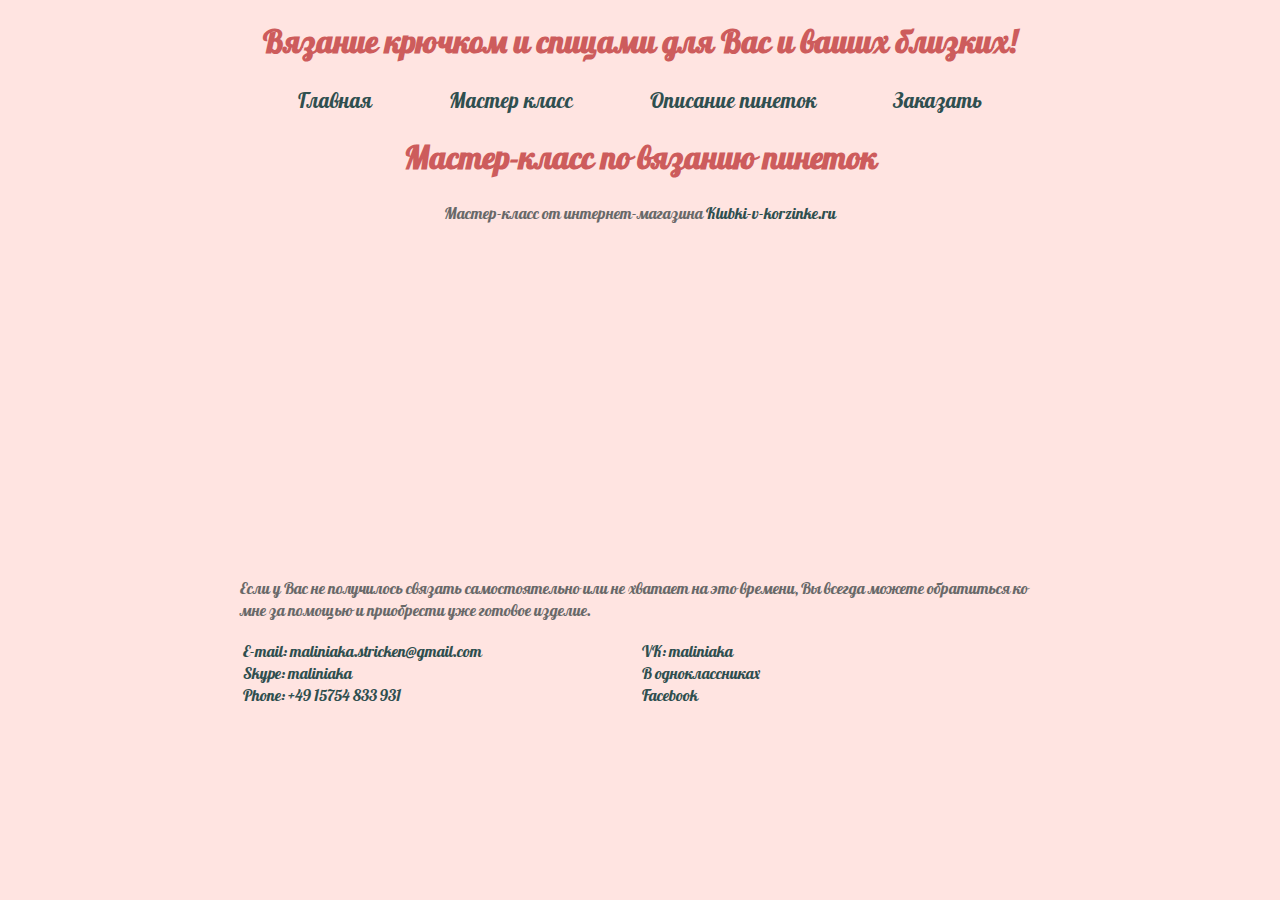
==== mk.html @ 31d05c2e "Edit CSS and images" ====
<!DOCTYPE html>
<html lang="ru">
<head>
	<meta charset="UTF-8">
	<meta http-equiv="X-UA-Compatible" content="IE=edge" />
	<title>Пинетки крючком</title>
	<meta name="keywords" content="мастер-класс, пинетки крючком, пинетки схема, вязанные пинетки, пинетки для новорожденных">
	<meta name="description" content="Мастер-класс по вязанию пинеток крючком для детей до года.">	
	<link href="https://fonts.googleapis.com/css?family=Marck+Script|Pacifico|Pattaya" rel="stylesheet"> 
	<link rel="stylesheet" href="css/style.css">
	<link rel="icon" href="img/favicon.png" type="image/x-icon">
</head>
<body>
	<header>
		<h1>Вязание крючком и спицами для Вас и ваших близких!</h1>
	</header>
	<nav>
		<a href="index.html">Главная</a>
		<a href="mk.html">Мастер класс</a>
		<a href="shema.html">Описание пинеток</a>
		<a href="order.html">Заказать</a>
	</nav>
	<article>
		<h1>Мастер-класс по вязанию пинеток</h1>
		<p>Мастер-класс от интернет-магазина <a href="http://klubki-v-korzinke.ru" target="_blank">Klubki-v-korzinke.ru</a></p>
		<iframe width="560" height="315" src="https://www.youtube.com/embed/r9cNHduMXqg?rel=0&amp;start=20" frameborder="0" allowfullscreen></iframe>
	</article>
	<footer>
		<p>Если у Вас не получилось связать самостоятельно или не хватает на это времени, Вы всегда можете обратиться ко мне за помощью и приобрести уже готовое изделие.</p>

		<table>
			<tr>
				<td>
					<a href="mailto:maliniaka.stricken@gmail.com?subject=Stricken_Bestellung">E-mail: maliniaka.stricken@gmail.com</a><br>
					<a href="skype:maliniaka?chat">Skype: maliniaka</a><br>
					<a href="tel:+4915754833931">Phone: +49 15754 833 931</a>
				</td>
				<td>
					<a href="https://vk.com/maliniaka" target="_blanck">VK: maliniaka</a><br>
					<a href="http://ok.ru/profile/438956518293" target="_blanck">В одноклассниках</a><br>
					<a href="https://www.facebook.com/alina.malina.921677" target="_blanck">Facebook</a>
				</td>
			</tr>
		</table>

	</footer>
</body>
</html>
---- css/style.css ----
body{
    font-family: 'Pacifico', cursive;
    font-family: 'Marck Script', cursive;
    font-family: 'Pattaya', sans-serif;
    background: #FFE4E1; /* MistyRose */
    color: #696969; /* DimGrey */
    width: 800px;
    margin: auto;
}
header, nav, article{
	float: center;
	text-align: center;
}
h1, h2 {
    color: #CD5C5C; // IndianRed
    text-align: center;
    width: 100%;
}
nav{
	text-align:center;
}
a{
	color: #2F4F4F; // DarkSlateGrey;
	text-decoration: none;
}
a:hover {
    text-decoration: underline;
}
nav a {	
	padding: 7px;
	margin: 30px;
	font-size: 130%;
}
div{
	width: 800px;
	margin: auto;
}
div.blok_left {
    width: 500px;
    float: left;
    padding:10px;
}
.blok_left p{
	text-align: justify;
	margin:0px;
}
.blok_left p::first-letter {
    padding-left:20px;
}
div.blok_right{
	width: 250px;
	float: right;
}
div.clear{
	clear:both;
	text-align: justify;
}
img{
	float: right;
	border: 5px solid #FFE4E1; /* MistyRose */
	border-radius:20px;
	margin: 10px;
	width: 250px;
}
form{
	text-align: left;
}
form  label:not(.checkbox){
	float: left;
	display: block;
	width: 200px;
}
footer{	
	clear:both;
}
footer table{
	width:100%;
}
footer table td{
	width:50%;
}

#table_size{
	width: 400px;
}
#table_size td, th{	
	border: 1px solid #FFC0CB;	
}
#table_size thead{
	background: #FFC0CB; //Pink
}
#table_size thead th{
	text-align: center;
}
#table_size tfoot th{
	text-align: left;
	padding-left: 20px;
}
#map{
	text-align: center;
}
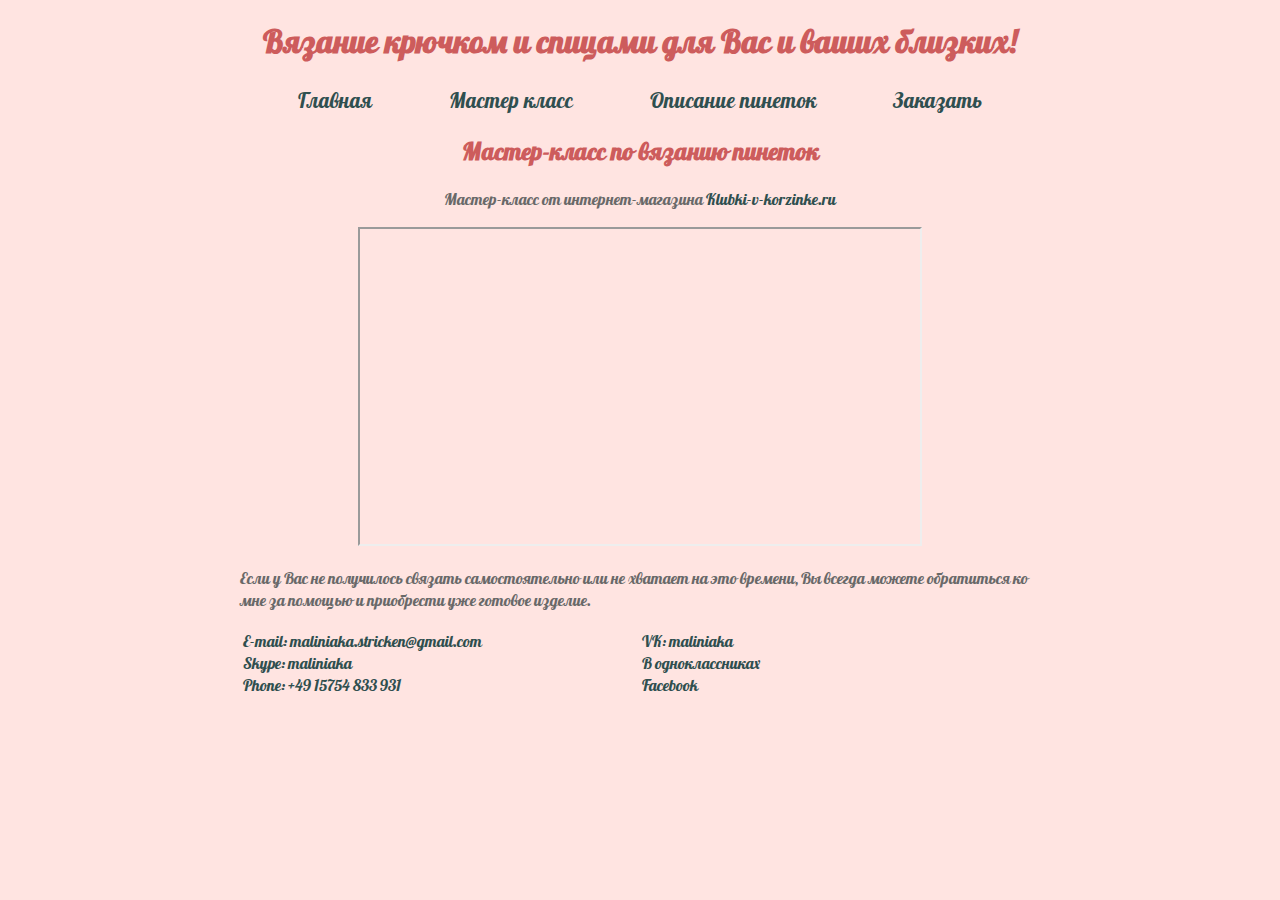
==== commit b5894480: "Fixed problem with "|" in Google fonts" ====
--- a/mk.html
+++ b/mk.html
@@ -6,7 +6,7 @@
 	<title>Пинетки крючком</title>
 	<meta name="keywords" content="мастер-класс, пинетки крючком, пинетки схема, вязанные пинетки, пинетки для новорожденных">
 	<meta name="description" content="Мастер-класс по вязанию пинеток крючком для детей до года.">	
-	<link href="https://fonts.googleapis.com/css?family=Marck+Script|Pacifico|Pattaya" rel="stylesheet"> 
+	<link href="https://fonts.googleapis.com/css?family=Marck+Script%7CPacifico%7CPattaya" rel="stylesheet"> 
 	<link rel="stylesheet" href="css/style.css">
 	<link rel="icon" href="img/favicon.png" type="image/x-icon">
 </head>
@@ -21,9 +21,9 @@
 		<a href="order.html">Заказать</a>
 	</nav>
 	<article>
-		<h1>Мастер-класс по вязанию пинеток</h1>
+		<h2>Мастер-класс по вязанию пинеток</h2>
 		<p>Мастер-класс от интернет-магазина <a href="http://klubki-v-korzinke.ru" target="_blank">Klubki-v-korzinke.ru</a></p>
-		<iframe width="560" height="315" src="https://www.youtube.com/embed/r9cNHduMXqg?rel=0&amp;start=20" frameborder="0" allowfullscreen></iframe>
+		<iframe width="560" height="315" src="https://www.youtube.com/embed/r9cNHduMXqg?rel=0&amp;start=20" allowfullscreen></iframe>
 	</article>
 	<footer>
 		<p>Если у Вас не получилось связать самостоятельно или не хватает на это времени, Вы всегда можете обратиться ко мне за помощью и приобрести уже готовое изделие.</p>
@@ -36,9 +36,9 @@
 					<a href="tel:+4915754833931">Phone: +49 15754 833 931</a>
 				</td>
 				<td>
-					<a href="https://vk.com/maliniaka" target="_blanck">VK: maliniaka</a><br>
-					<a href="http://ok.ru/profile/438956518293" target="_blanck">В одноклассниках</a><br>
-					<a href="https://www.facebook.com/alina.malina.921677" target="_blanck">Facebook</a>
+					<a href="https://vk.com/maliniaka" target="_blank">VK: maliniaka</a><br>
+					<a href="http://ok.ru/profile/438956518293" target="_blank">В одноклассниках</a><br>
+					<a href="https://www.facebook.com/alina.malina.921677" target="_blank">Facebook</a>
 				</td>
 			</tr>
 		</table>
